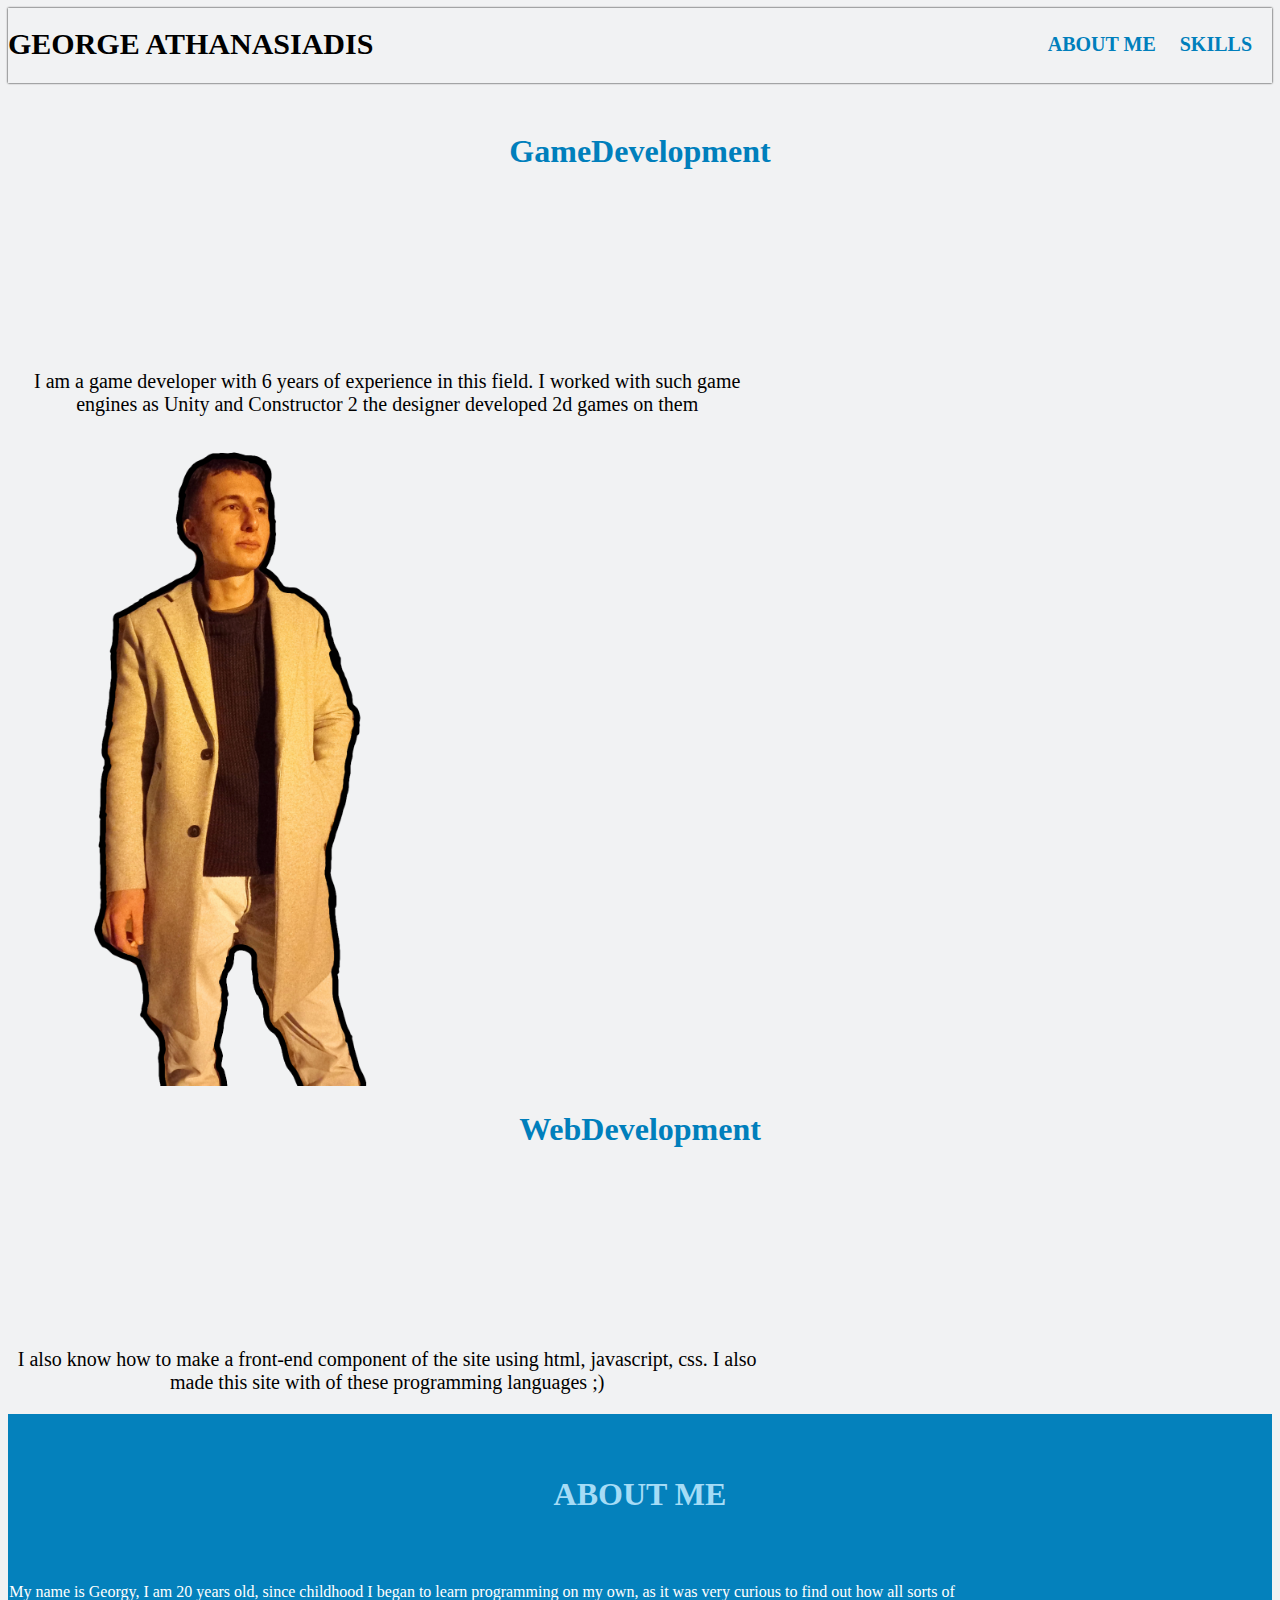
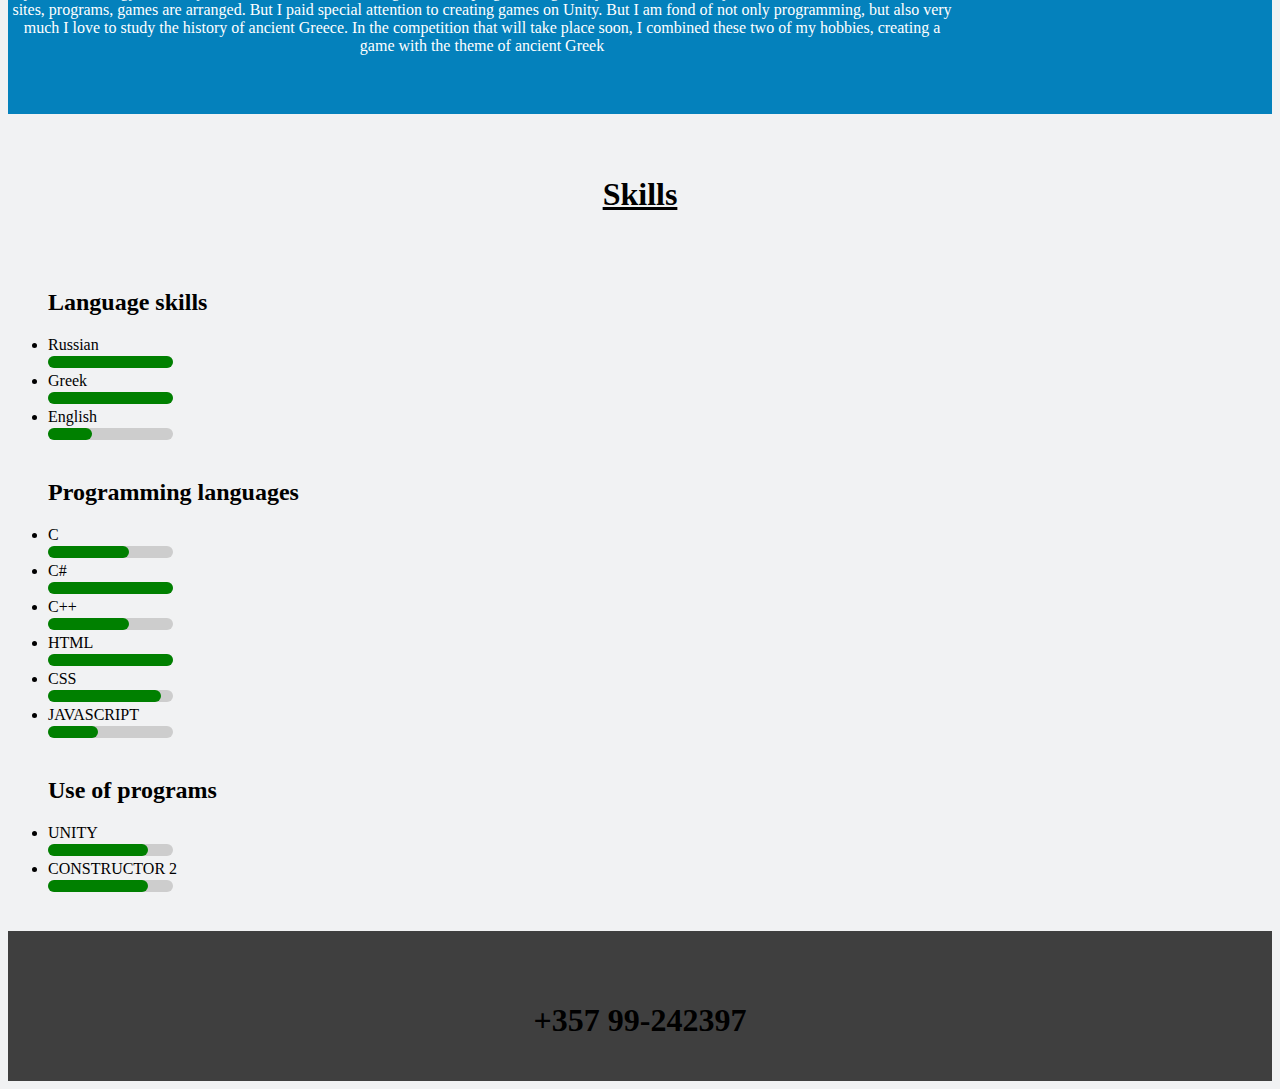
==== index.html @ 2483705c "Add files via upload" ====
<!DOCTYPE html>
<html>
<head>
	<meta charset="utf-8">
	<meta name="viewport" content="width=device-width, initial-scale=1">
	<title>George Athanasiadis</title>
	<link href="https://cdn.jsdelivr.net/npm/bootstrap@5.1.3/dist/css/bootstrap.min.css" rel="stylesheet" integrity="sha384-1BmE4kWBq78iYhFldvKuhfTAU6auU8tT94WrHftjDbrCEXSU1oBoqyl2QvZ6jIW3" crossorigin="anonymous">
	<link rel="stylesheet" type="text/css" href="style.css">
</head>
<body>


	<header>
		<div class="container">
			<div id="kele">
				<div id="mybrand">GEORGE ATHANASIADIS</div>
				<div id="headerlinks">
					<a href="#second-slide">About me</a>
					<a href="#third-slide">Skills</a>
				</div>
			</div>
			
		</div>
	</header>


	<div class="container-fluid">
		<div class="row" id="first-slide">
			<div class="col-lg-4 col-md-4 col-sm-4">
				<h1>GameDevelopment</h1>
				<p class="mx-auto">
					I am a game developer with 6 years of experience in this field. I worked with such game engines as Unity and Constructor 2 the designer developed 2d games on them
				</p>
			</div>
			<div class="col-lg-4 col-md-4 col-sm-4" id="myphoto">
				<img src="george.png" height="650px">
			</div>
			<div class="col-lg-4 col-md-4 col-sm-4">
				<h1>WebDevelopment</h1>
				<p class="mx-auto">
					I also know how to make a front-end component of the site using html, javascript, css. I also made this site with of these programming languages ;)
				</p>
			</div>
		</div>
		

	</div>
	<div  id="second-slide">
		<h1>ABOUT ME</h1>
		<p class="mx-auto">
			My name is Georgy, I am 20 years old, since childhood I began to learn programming on my own, as it was very curious to find out how all sorts of sites, programs, games are arranged. But I paid special attention to creating games on Unity. But I am fond of not only programming, but also very much I love to study the history of ancient Greece. In the competition that will take place soon, I combined these two of my hobbies, creating a game with the theme of ancient Greek
		</p>
	</div>


	<div id="third-slide">
		<h1>Skills</h1>
		<div id="skils" class="mx-auto">

			<ul>
				<div class="sect">
					<h2>Language skills</h2>
					<li>Russian</li><div class="bar"><div class="ipo-bar" style="width: 100%;"></div></div>
					<li>Greek</li><div class="bar"><div class="ipo-bar" style="width: 100%;"></div></div>
					<li>English</li><div class="bar"><div class="ipo-bar" style="width: 35%;"></div></div>
				</div>
				
				<div class="sect">
					<h2>Programming languages</h2>
					<li>C</li><div class="bar"><div class="ipo-bar" style="width: 65%;"></div></div>
					<li>C#</li><div class="bar"><div class="ipo-bar" style="width: 100%;"></div></div>
					<li>C++</li><div class="bar"><div class="ipo-bar" style="width: 65%;"></div></div>
					<li>HTML</li><div class="bar"><div class="ipo-bar" style="width: 100%;"></div></div>
					<li>CSS</li><div class="bar"><div class="ipo-bar" style="width: 90%;"></div></div>
					<li>JAVASCRIPT</li><div class="bar"><div class="ipo-bar" style="width: 40%;"></div></div>
				</div>
				
				<div class="sect">
					<h2>Use of programs</h2>
					<li>UNITY</li><div class="bar"><div class="ipo-bar" style="width: 80%;"></div></div>
					<li>CONSTRUCTOR 2</li><div class="bar"><div class="ipo-bar" style="width: 80%;"></div></div>
				</div>
				
			</ul>
		</div>
	</div>

	<footer>
		<h1>+357 99-242397</h1>
	</footer>

	<script src="https://cdn.jsdelivr.net/npm/bootstrap@5.0.2/dist/js/bootstrap.bundle.min.js" integrity="sha384-MrcW6ZMFYlzcLA8Nl+NtUVF0sA7MsXsP1UyJoMp4YLEuNSfAP+JcXn/tWtIaxVXM" crossorigin="anonymous"></script>
</body>
</html>
---- style.css ----
*{
	box-sizing: border-box;
}

body{
	background-color: #F1F2F3;
}



/******************************************HEADER****************************************************************************/

header{
	background-color: #F1F2F3;
	height: 75px;
	box-shadow: 0px 0px 2px black;
	position: relative;
}



#mybrand{
	position: absolute;
	top: 25%;
	font-weight: bold;
	font-size: 30px;
	color: black;
}

#headerlinks{
	float: right;
	margin-top: 25px;
}


#headerlinks a{
	color: #007fbc;
	text-transform: uppercase;
	text-decoration: none;
	font-size: 20px;
	margin-right: 20px;
	font-weight: bold;

}





/****************************************************************MAIN************************************************************/

#myphoto img{
	
	margin-left: 70px;
}

#first-slide{
	margin-top: 50px;
	background-color: #F1F2F3;
}


#first-slide h1{
	color: #007fbc;
	text-align: center;
}

#first-slide p{
	text-align: center;
	margin-top: 200px;
	width: 60%;
	font-size: 20px;
}


#second-slide{
	background-color: #0481bc;
	height: 300px;
	width: 100%;
	padding-top: 40px;
}

#second-slide h1{
	color: #A5DCF6;
	text-align: center;

}

#second-slide p{
	margin-top: 70px;
	color: white;
	text-align: center;
	width: 75%;
}

#third-slide{
	background-color: #F1F2F3;
	padding-top: 40px;
	width: 100%;
}


#third-slide h1{
	color: black;
	text-align: center;
	text-decoration: underline;

}


#skils{
	width: 75%;

}

#skils ul{
	padding-top: 35px;
}

#skils li{
	width: 20%;
}


.bar{
	height: 12px;
	width: 125px;
	background-color: #CDCDCD;
	border-radius: 10px;
	position: relative;
	display: inline-block;
}

.ipo-bar{
	height: 100%;
	background-color: green;
	position: absolute;
	left: 0px;
	border-radius: 10px;
}




footer{
	background-color: #3F3F3F;
	height: 150px;
	width: 100%;
	padding-top: 50px;
}

footer h1{
	text-align: center;
}


.sect{
  margin-bottom: 35px;
}
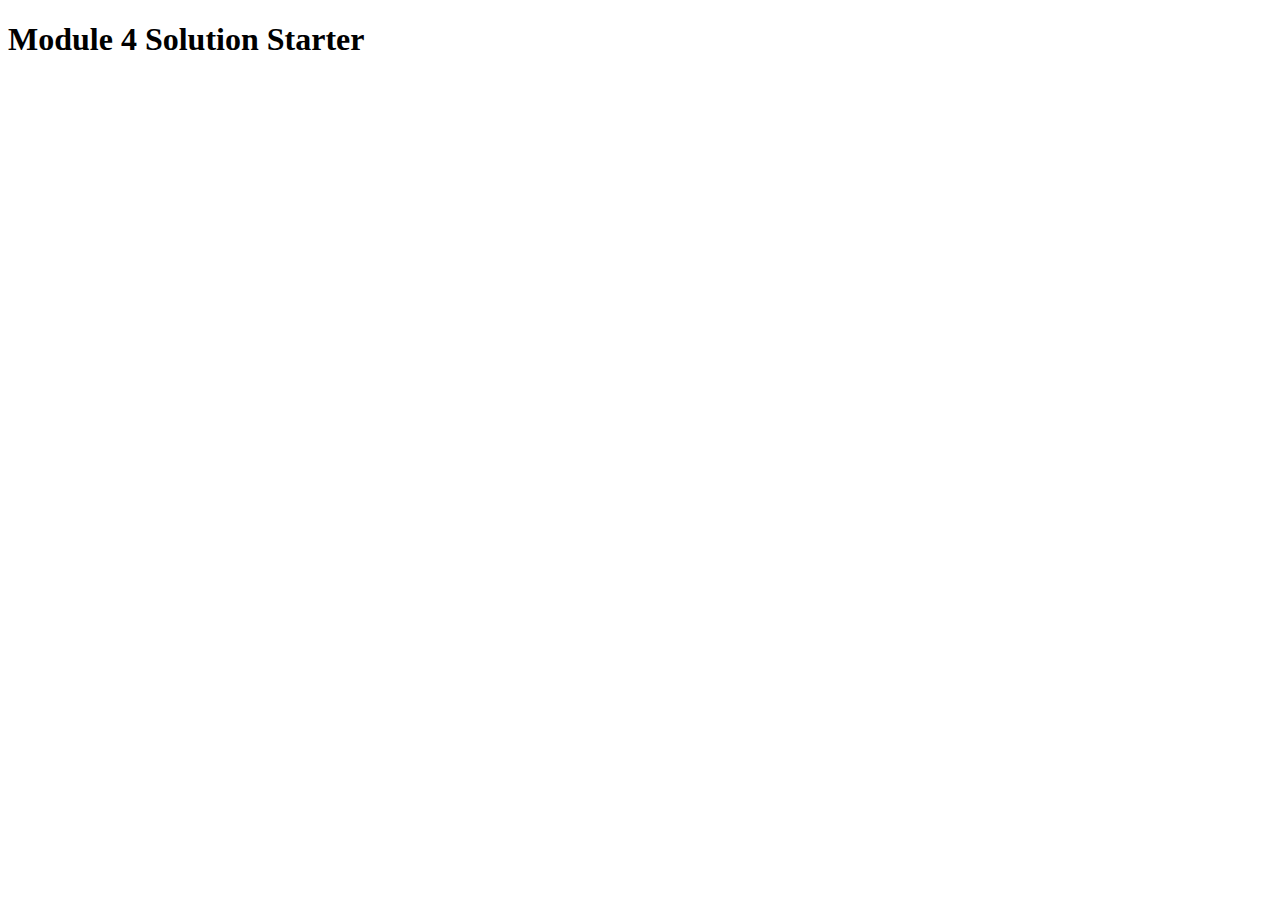
==== commit bb148fea: "Add files via upload" ====
--- a/index.html
+++ b/index.html
@@ -2,93 +2,15 @@
 <html>
 <head>
 	<meta charset="utf-8">
-	<meta name="viewport" content="width=device-width, initial-scale=1">
-	<title>George Athanasiadis</title>
-	<link href="https://cdn.jsdelivr.net/npm/bootstrap@5.1.3/dist/css/bootstrap.min.css" rel="stylesheet" integrity="sha384-1BmE4kWBq78iYhFldvKuhfTAU6auU8tT94WrHftjDbrCEXSU1oBoqyl2QvZ6jIW3" crossorigin="anonymous">
-	<link rel="stylesheet" type="text/css" href="style.css">
+	<title>Module 4 Solution Starter</title>
+	<script>
+    var names = []; // DO NOT REMOVE
+    </script>
+    <script src="SpeakHello.js"></script>
+    <script src="SpeakGoodBye.js"></script>
+    <script src="script.js"></script>
 </head>
 <body>
-
-
-	<header>
-		<div class="container">
-			<div id="kele">
-				<div id="mybrand">GEORGE ATHANASIADIS</div>
-				<div id="headerlinks">
-					<a href="#second-slide">About me</a>
-					<a href="#third-slide">Skills</a>
-				</div>
-			</div>
-			
-		</div>
-	</header>
-
-
-	<div class="container-fluid">
-		<div class="row" id="first-slide">
-			<div class="col-lg-4 col-md-4 col-sm-4">
-				<h1>GameDevelopment</h1>
-				<p class="mx-auto">
-					I am a game developer with 6 years of experience in this field. I worked with such game engines as Unity and Constructor 2 the designer developed 2d games on them
-				</p>
-			</div>
-			<div class="col-lg-4 col-md-4 col-sm-4" id="myphoto">
-				<img src="george.png" height="650px">
-			</div>
-			<div class="col-lg-4 col-md-4 col-sm-4">
-				<h1>WebDevelopment</h1>
-				<p class="mx-auto">
-					I also know how to make a front-end component of the site using html, javascript, css. I also made this site with of these programming languages ;)
-				</p>
-			</div>
-		</div>
-		
-
-	</div>
-	<div  id="second-slide">
-		<h1>ABOUT ME</h1>
-		<p class="mx-auto">
-			My name is Georgy, I am 20 years old, since childhood I began to learn programming on my own, as it was very curious to find out how all sorts of sites, programs, games are arranged. But I paid special attention to creating games on Unity. But I am fond of not only programming, but also very much I love to study the history of ancient Greece. In the competition that will take place soon, I combined these two of my hobbies, creating a game with the theme of ancient Greek
-		</p>
-	</div>
-
-
-	<div id="third-slide">
-		<h1>Skills</h1>
-		<div id="skils" class="mx-auto">
-
-			<ul>
-				<div class="sect">
-					<h2>Language skills</h2>
-					<li>Russian</li><div class="bar"><div class="ipo-bar" style="width: 100%;"></div></div>
-					<li>Greek</li><div class="bar"><div class="ipo-bar" style="width: 100%;"></div></div>
-					<li>English</li><div class="bar"><div class="ipo-bar" style="width: 35%;"></div></div>
-				</div>
-				
-				<div class="sect">
-					<h2>Programming languages</h2>
-					<li>C</li><div class="bar"><div class="ipo-bar" style="width: 65%;"></div></div>
-					<li>C#</li><div class="bar"><div class="ipo-bar" style="width: 100%;"></div></div>
-					<li>C++</li><div class="bar"><div class="ipo-bar" style="width: 65%;"></div></div>
-					<li>HTML</li><div class="bar"><div class="ipo-bar" style="width: 100%;"></div></div>
-					<li>CSS</li><div class="bar"><div class="ipo-bar" style="width: 90%;"></div></div>
-					<li>JAVASCRIPT</li><div class="bar"><div class="ipo-bar" style="width: 40%;"></div></div>
-				</div>
-				
-				<div class="sect">
-					<h2>Use of programs</h2>
-					<li>UNITY</li><div class="bar"><div class="ipo-bar" style="width: 80%;"></div></div>
-					<li>CONSTRUCTOR 2</li><div class="bar"><div class="ipo-bar" style="width: 80%;"></div></div>
-				</div>
-				
-			</ul>
-		</div>
-	</div>
-
-	<footer>
-		<h1>+357 99-242397</h1>
-	</footer>
-
-	<script src="https://cdn.jsdelivr.net/npm/bootstrap@5.0.2/dist/js/bootstrap.bundle.min.js" integrity="sha384-MrcW6ZMFYlzcLA8Nl+NtUVF0sA7MsXsP1UyJoMp4YLEuNSfAP+JcXn/tWtIaxVXM" crossorigin="anonymous"></script>
+	<h1>Module 4 Solution Starter</h1>
 </body>
 </html>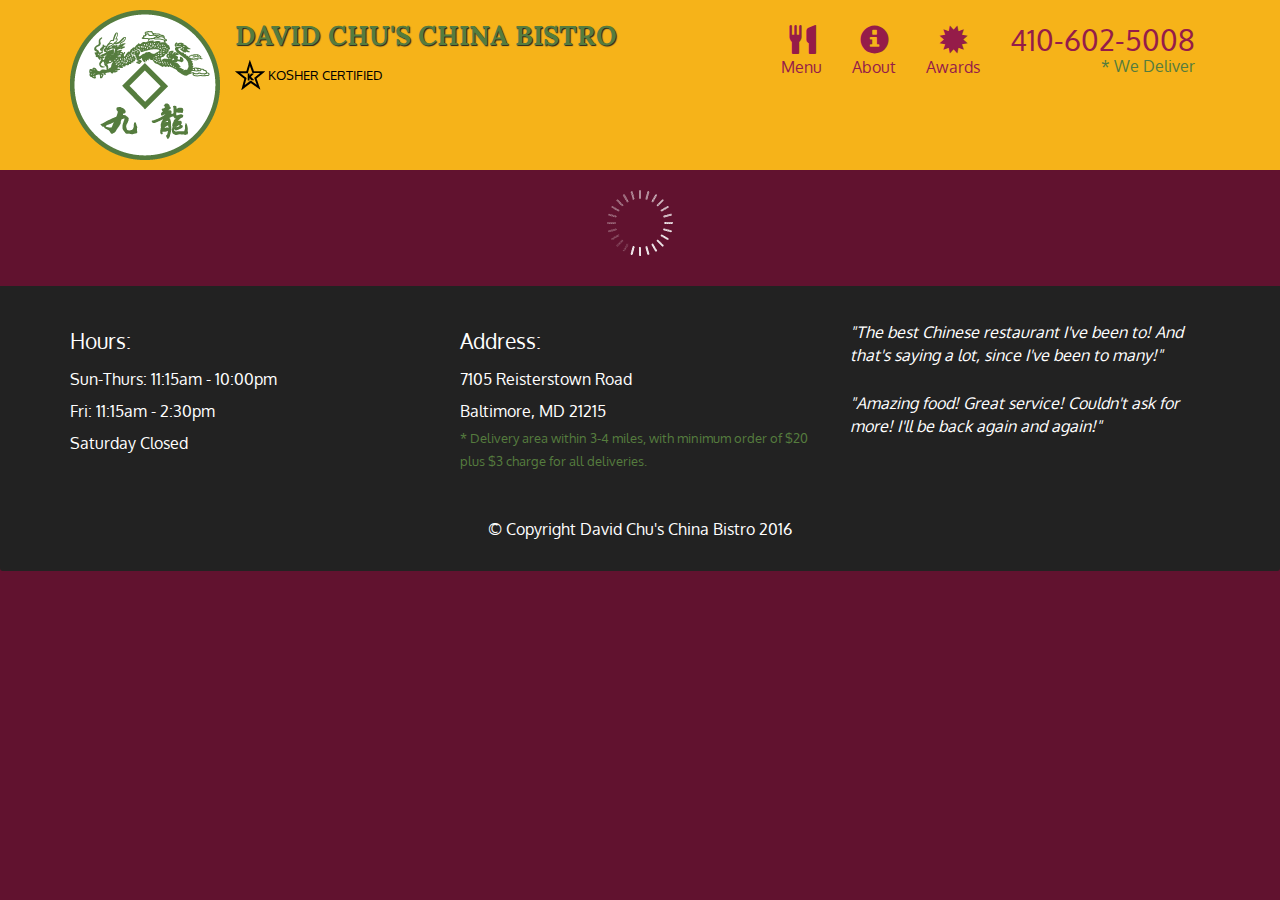
==== commit 7a9b1e40: "Add files via upload" ====
--- a/index.html
+++ b/index.html
@@ -1,16 +1,108 @@
-<!DOCTYPE html>
-<html>
-<head>
-	<meta charset="utf-8">
-	<title>Module 4 Solution Starter</title>
-	<script>
-    var names = []; // DO NOT REMOVE
-    </script>
-    <script src="SpeakHello.js"></script>
-    <script src="SpeakGoodBye.js"></script>
-    <script src="script.js"></script>
-</head>
-<body>
-	<h1>Module 4 Solution Starter</h1>
-</body>
-</html>+<!doctype html>
+<html lang="en">
+  <head>
+    <meta charset="utf-8">
+    <meta http-equiv="X-UA-Compatible" content="IE=edge">
+    <meta name="viewport" content="width=device-width, initial-scale=1">
+    <title>David Chu's China Bistro</title>
+    <link rel="stylesheet" href="css/bootstrap.min.css">
+    <link rel="stylesheet" href="css/styles.css">
+    <link href='https://fonts.googleapis.com/css?family=Oxygen:400,300,700' rel='stylesheet' type='text/css'>
+    <link href='https://fonts.googleapis.com/css?family=Lora' rel='stylesheet' type='text/css'>
+  </head>
+<body>
+  <header>
+    <nav id="header-nav" class="navbar navbar-default">
+      <div class="container">
+        <div class="navbar-header">
+          <a href="index.html" class="pull-left visible-md visible-lg">
+            <div id="logo-img" alt="Logo image"></div>
+          </a>
+
+          <div class="navbar-brand">
+            <a href="index.html"><h1>David Chu's China Bistro</h1></a>
+            <p>
+              <img src="images/star-k-logo.png" alt="Kosher certification">
+              <span>Kosher Certified</span>
+            </p>
+          </div>
+
+          <button id="navbarToggle" type="button" class="navbar-toggle collapsed" data-toggle="collapse" data-target="#collapsable-nav" aria-expanded="false">
+            <span class="sr-only">Toggle navigation</span>
+            <span class="icon-bar"></span>
+            <span class="icon-bar"></span>
+            <span class="icon-bar"></span>
+          </button>
+        </div>
+        
+        <div id="collapsable-nav" class="collapse navbar-collapse">
+           <ul id="nav-list" class="nav navbar-nav navbar-right">
+            <li id="navHomeButton" class="visible-xs active">
+              <a href="index.html">
+                <span class="glyphicon glyphicon-home"></span> Home</a>
+            </li>
+            <li id="navMenuButton">
+              <a href="#" onclick="$dc.loadMenuCategories();">
+                <span class="glyphicon glyphicon-cutlery"></span><br class="hidden-xs"> Menu</a>
+            </li>
+            <li>
+              <a href="#">
+                <span class="glyphicon glyphicon-info-sign"></span><br class="hidden-xs"> About</a>
+            </li>
+            <li>
+              <a href="#">
+                <span class="glyphicon glyphicon-certificate"></span><br class="hidden-xs"> Awards</a>
+            </li>
+            <li id="phone" class="hidden-xs">
+              <a href="tel:410-602-5008">
+                <span>410-602-5008</span></a><div>* We Deliver</div>
+            </li>
+          </ul><!-- #nav-list -->
+        </div><!-- .collapse .navbar-collapse -->
+      </div><!-- .container -->
+    </nav><!-- #header-nav -->
+  </header>
+
+  <div id="call-btn" class="visible-xs">
+    <a class="btn" href="tel:410-602-5008">
+    <span class="glyphicon glyphicon-earphone"></span>
+    410-602-5008
+    </a>
+  </div>
+  <div id="xs-deliver" class="text-center visible-xs">* We Deliver</div>
+
+  <div id="main-content" class="container"></div>
+
+  <footer class="panel-footer">
+    <div class="container">
+      <div class="row">
+        <section id="hours" class="col-sm-4">
+          <span>Hours:</span><br>
+          Sun-Thurs: 11:15am - 10:00pm<br>
+          Fri: 11:15am - 2:30pm<br>
+          Saturday Closed
+          <hr class="visible-xs">
+        </section>
+        <section id="address" class="col-sm-4">
+          <span>Address:</span><br>
+          7105 Reisterstown Road<br>
+          Baltimore, MD 21215
+          <p>* Delivery area within 3-4 miles, with minimum order of $20 plus $3 charge for all deliveries.</p>
+          <hr class="visible-xs">
+        </section>
+        <section id="testimonials" class="col-sm-4">
+          <p>"The best Chinese restaurant I've been to! And that's saying a lot, since I've been to many!"</p>
+          <p>"Amazing food! Great service! Couldn't ask for more! I'll be back again and again!"</p>
+        </section>
+      </div>
+      <div class="text-center">&copy; Copyright David Chu's China Bistro 2016</div>
+    </div>
+  </footer>
+
+  <!-- jQuery (Bootstrap JS plugins depend on it) -->
+  <script src="js/jquery-2.1.4.min.js"></script>
+  <script src="js/bootstrap.min.js"></script>
+  <script src="js/ajax-utils.js"></script>
+  <script src="js/script.js"></script>
+</body>
+</html>
--- a/css/styles.css
+++ b/css/styles.css
@@ -0,0 +1,375 @@
+body {
+  font-size: 16px;
+  color: #fff;
+  background-color: #61122f;
+  font-family: 'Oxygen', sans-serif;
+}
+
+/** HEADER **/
+#header-nav {
+  background-color: #f6b319;
+  border-radius: 0;
+  border: 0;
+}
+
+#logo-img {
+  background: url('../images/restaurant-logo_large.png') no-repeat;
+  width: 150px;
+  height: 150px;
+  margin: 10px 15px 10px 0;
+}
+
+.navbar-brand {
+  padding-top: 25px;
+}
+.navbar-brand h1 { /* Restaurant name */
+  font-family: 'Lora', serif;
+  color: #557c3e;
+  font-size: 1.5em;
+  text-transform: uppercase;
+  font-weight: bold;
+  text-shadow: 1px 1px 1px #222;
+  margin-top: 0;
+  margin-bottom: 0;
+  line-height: .75;
+}
+.navbar-brand a:hover, .navbar-brand a:focus {
+  text-decoration: none;
+}
+.navbar-brand p { /* Kosher cert */
+  color: #000;
+  text-transform: uppercase;
+  font-size: .7em;
+  margin-top: 15px;
+}
+.navbar-brand p span { /* Star-K */
+  vertical-align: middle;
+}
+
+#nav-list {
+  margin-top: 10px;
+}
+#nav-list a {
+  color: #951C49;
+  text-align: center;
+}
+#nav-list a:hover {
+  background: #E7E7E7;
+}
+#nav-list a span {
+  font-size: 1.8em;
+}
+
+#phone {
+  margin-top: 5px;
+}
+#phone a { /* Phone number */
+  text-align: right;
+  padding-bottom: 0;
+}
+#phone div { /* We Deliver */
+  color: #557c3e;
+  text-align: right;
+  padding-right: 15px;
+}
+
+.navbar-header button.navbar-toggle, .navbar-header .icon-bar {
+  border: 1px solid #61122f;
+}
+.navbar-header button.navbar-toggle {
+  clear: both;
+  margin-top: -30px;
+}
+/* END HEADER */
+
+/* FOOTER */
+.panel-footer {
+  margin-top: 30px;
+  padding-top: 35px;
+  padding-bottom: 30px;
+  background-color: #222;
+  border-top: 0;
+}
+.panel-footer div.row {
+  margin-bottom: 35px;
+}
+#hours, #address {
+  line-height: 2;
+}
+#hours > span, #address > span {
+  font-size: 1.3em;
+}
+#address p {
+  color: #557c3e;
+  font-size: .8em;
+  line-height: 1.8;
+}
+#testimonials {
+  font-style: italic;
+}
+#testimonials p:nth-child(2) {
+  margin-top: 25px;
+}
+/* END FOOTER */
+
+
+
+/* HOME PAGE */
+.container .jumbotron {
+  box-shadow: 0 0 50px #3F0C1F;
+  border: 2px solid #3F0C1F;
+}
+
+#menu-tile, #specials-tile, #map-tile {
+  height: 250px;
+  width: 100%;
+  margin-bottom: 15px;
+  position: relative;
+  border: 2px solid #3F0C1F;
+  overflow: hidden;
+}
+#menu-tile:hover, #specials-tile:hover, #map-tile:hover {
+  box-shadow: 0 1px 5px 1px #cccccc;
+}
+#menu-tile {
+  background: url('../images/menu-tile.jpg') no-repeat;
+  background-position: center;
+}
+#specials-tile {
+  background: url('../images/specials-tile.jpg') no-repeat;
+  background-position: center;
+}
+#menu-tile span, #specials-tile span, #map-tile span {
+  position: absolute;
+  bottom: 0;
+  right: 0;
+  width: 100%;
+  text-align: center;
+  font-size: 1.6em;
+  text-transform: uppercase;
+  background-color: #000;
+  color: #fff;
+  opacity: .8;
+}
+/* END HOME PAGE */
+
+/* MENU CATEGORIES PAGE */
+.category-tile { 
+  position: relative;
+  border: 2px solid #3F0C1F;
+  overflow: hidden;
+  width: 200px;
+  height: 200px;
+  margin: 0 auto 15px;
+}
+.category-tile span {
+  position: absolute;
+  bottom: 0;
+  right: 0;
+  width: 100%;
+  text-align: center;
+  font-size: 1.2em;
+  text-transform: uppercase;
+  background-color: #000;
+  color: #fff;
+  opacity: .8;
+}
+.category-tile:hover {
+  box-shadow: 0 1px 5px 1px #cccccc;
+}
+
+#menu-categories-title + div {
+  margin-bottom: 50px;
+}
+/* END MENU CATEGORIES PAGE */
+
+/* SINGLE CATEGORY PAGE */
+.menu-item-tile {
+  margin-bottom: 25px;
+}
+.menu-item-tile hr {
+  width: 80%;
+}
+.menu-item-tile .menu-item-price {
+  font-size: 1.1em;
+  text-align: right;
+  margin-top: -15px;
+  margin-right: -15px;
+}
+.menu-item-tile .menu-item-price span {
+  font-size: .6em;
+}
+.menu-item-photo {
+  position: relative;
+  border: 2px solid #3F0C1F; 
+  overflow: hidden;
+  padding: 0;
+  margin-right: -15px;
+  margin-left: auto;
+  margin-bottom: 20px;
+  max-width: 250px;
+}
+.menu-item-photo div {
+  position: absolute;
+  bottom: 0;
+  right: 0;
+  width: 80px;
+  background-color: #557c3e;
+  text-align: center;
+}
+.menu-item-description {
+  padding-right: 30px;
+}
+h3.menu-item-title {
+  margin: 0 0 10px;
+}
+.menu-item-details {
+  font-size: .9em;
+  font-style: italic;
+}
+/* END SINGLE CATEGORY PAGE */
+
+
+/********** Large devices only **********/
+@media (min-width: 1200px) {
+  .container .jumbotron {
+    background: url('../images/jumbotron_1200.jpg') no-repeat;
+    height: 675px;
+  }
+}
+
+/********** Medium devices only **********/
+@media (min-width: 992px) and (max-width: 1199px) {
+  /* Header */
+  #logo-img {
+    background: url('../images/restaurant-logo_medium.png') no-repeat;
+    width: 100px;
+    height: 100px;
+    margin: 5px 5px 5px 0;
+  }
+  /* End Header */
+
+  /* Home Page */
+  .container .jumbotron {
+    background: url('../images/jumbotron_992.jpg') no-repeat;
+    height: 558px;
+  }
+  /* End Home Page */
+}
+
+/********** Small devices only **********/
+@media (min-width: 768px) and (max-width: 991px) {
+  /* Home Page */
+  .container .jumbotron {
+    background: url('../images/jumbotron_768.jpg') no-repeat;
+    height: 432px;
+  }
+  /* End Home Page */
+}
+
+/********** Extra small devices only **********/
+@media (max-width: 767px) {
+  /* Header */
+  .navbar-brand {
+    padding-top: 10px;
+    height: 80px;
+  }
+  .navbar-brand h1 { /* Restaurant name */
+    padding-top: 10px;
+    font-size: 5vw; /* 1vw = 1% of viewport width */
+  }
+  .navbar-brand p { /* Kosher cert */
+    font-size: .6em;
+    margin-top: 12px;
+  }
+  .navbar-brand p img { /* Star-K */
+    height: 20px;
+  }
+
+  #collapsable-nav a { /* Collapsed nav menu text */
+    font-size: 1.2em;
+  }
+  #collapsable-nav a span { /* Collapsed nav menu glyph */
+    font-size: 1em;
+    margin-right: 5px;
+  }
+
+  #call-btn > a {
+    font-size: 1.5em;
+    display: block;
+    margin: 0 20px;
+    padding: 10px;
+    border: 2px solid #fff;
+    background-color: #f6b319;
+    color: #951c49;
+  }
+  #xs-deliver {
+    margin-top: 5px;
+    font-size: .7em;
+    letter-spacing: .1em;
+    text-transform: uppercase;
+  }
+  /* End Header */
+
+  /* Footer */
+  .panel-footer section {
+    margin-bottom: 30px;
+    text-align: center;
+  }
+  .panel-footer section:nth-child(3) {
+    margin-bottom: 0; /* margin already exists on the whole row */
+  }
+  .panel-footer section hr {
+    width: 50%;
+  }
+  /* End Footer */
+
+  /* Home Page */
+  .container .jumbotron {
+    margin-top: 30px;
+    padding: 0;
+  }
+  #menu-tile, #specials-tile {
+    width: 360px;
+    margin: 0 auto 15px;
+  }
+
+  .menu-item-photo {
+    margin-right: auto;
+  }
+  .menu-item-tile .menu-item-price {
+    text-align: center;
+  }
+  .menu-item-description {
+    text-align: center;;
+  }
+}
+
+
+/********** Super extra small devices Only :-) (e.g., iPhone 4) **********/
+@media (max-width: 479px) {
+  /* Header */
+  .navbar-brand h1 { /* Restaurant name */
+    padding-top: 5px;
+    font-size: 6vw;
+  }
+  /* End Header */
+  
+  /* Home page */
+  #menu-tile, #specials-tile {
+    width: 280px;
+    margin: 0 auto 15px;
+  }
+
+  .col-xxs-12 {
+    position: relative;
+    min-height: 1px;
+    padding-right: 15px;
+    padding-left: 15px;
+    float: left;
+    width: 100%;
+  }
+}
+
+
+
